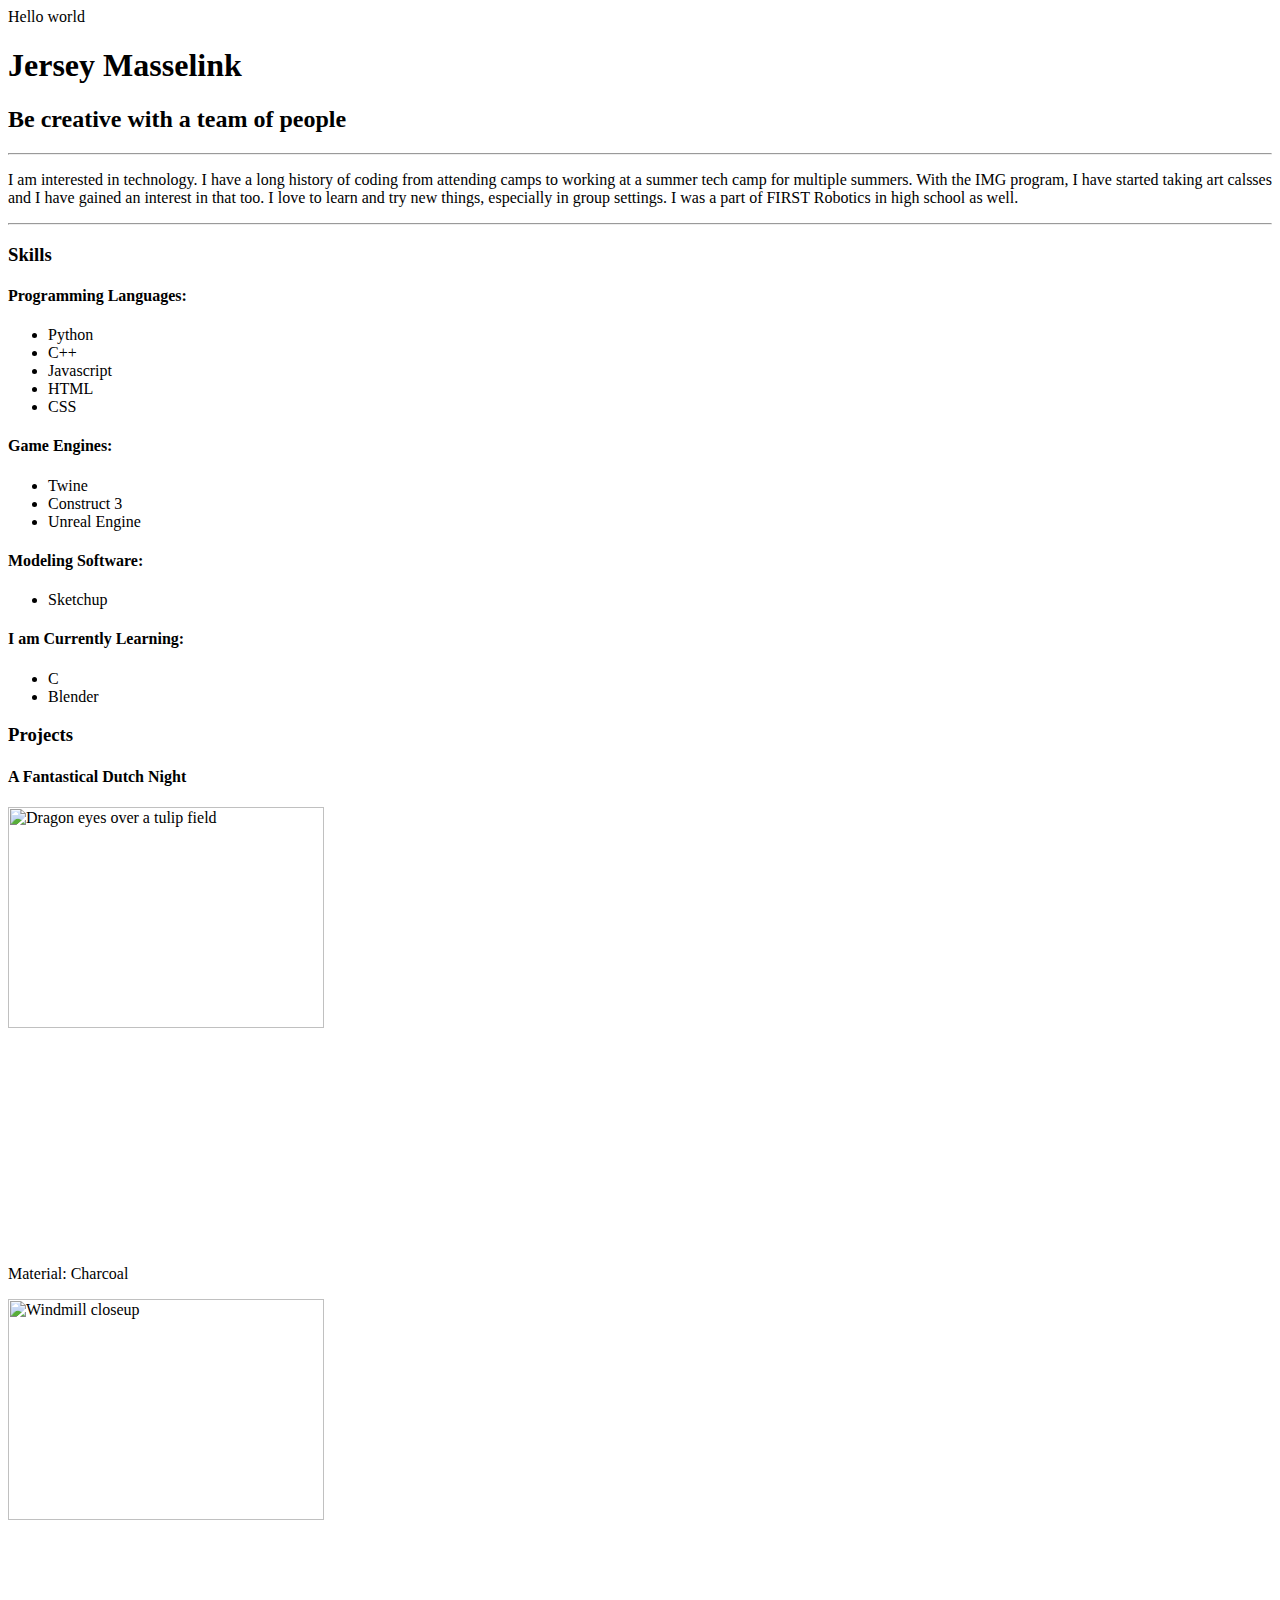
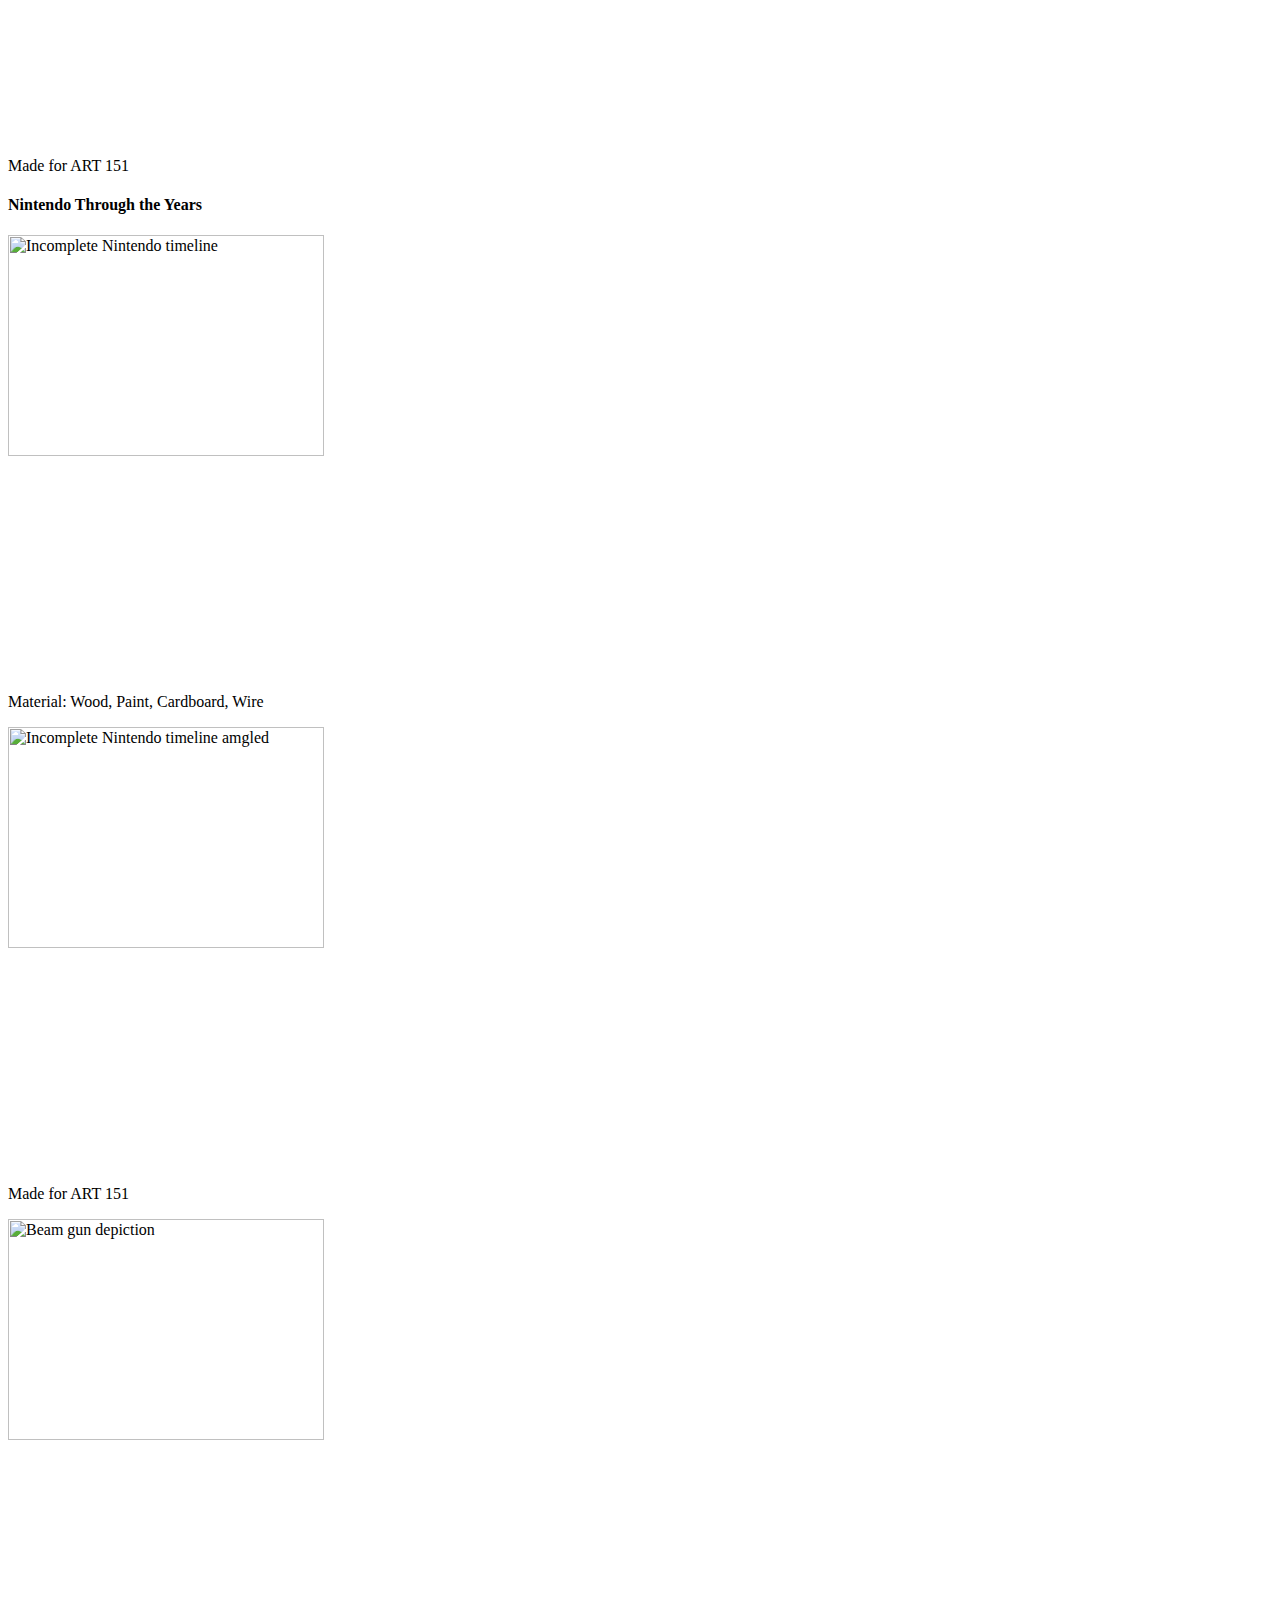
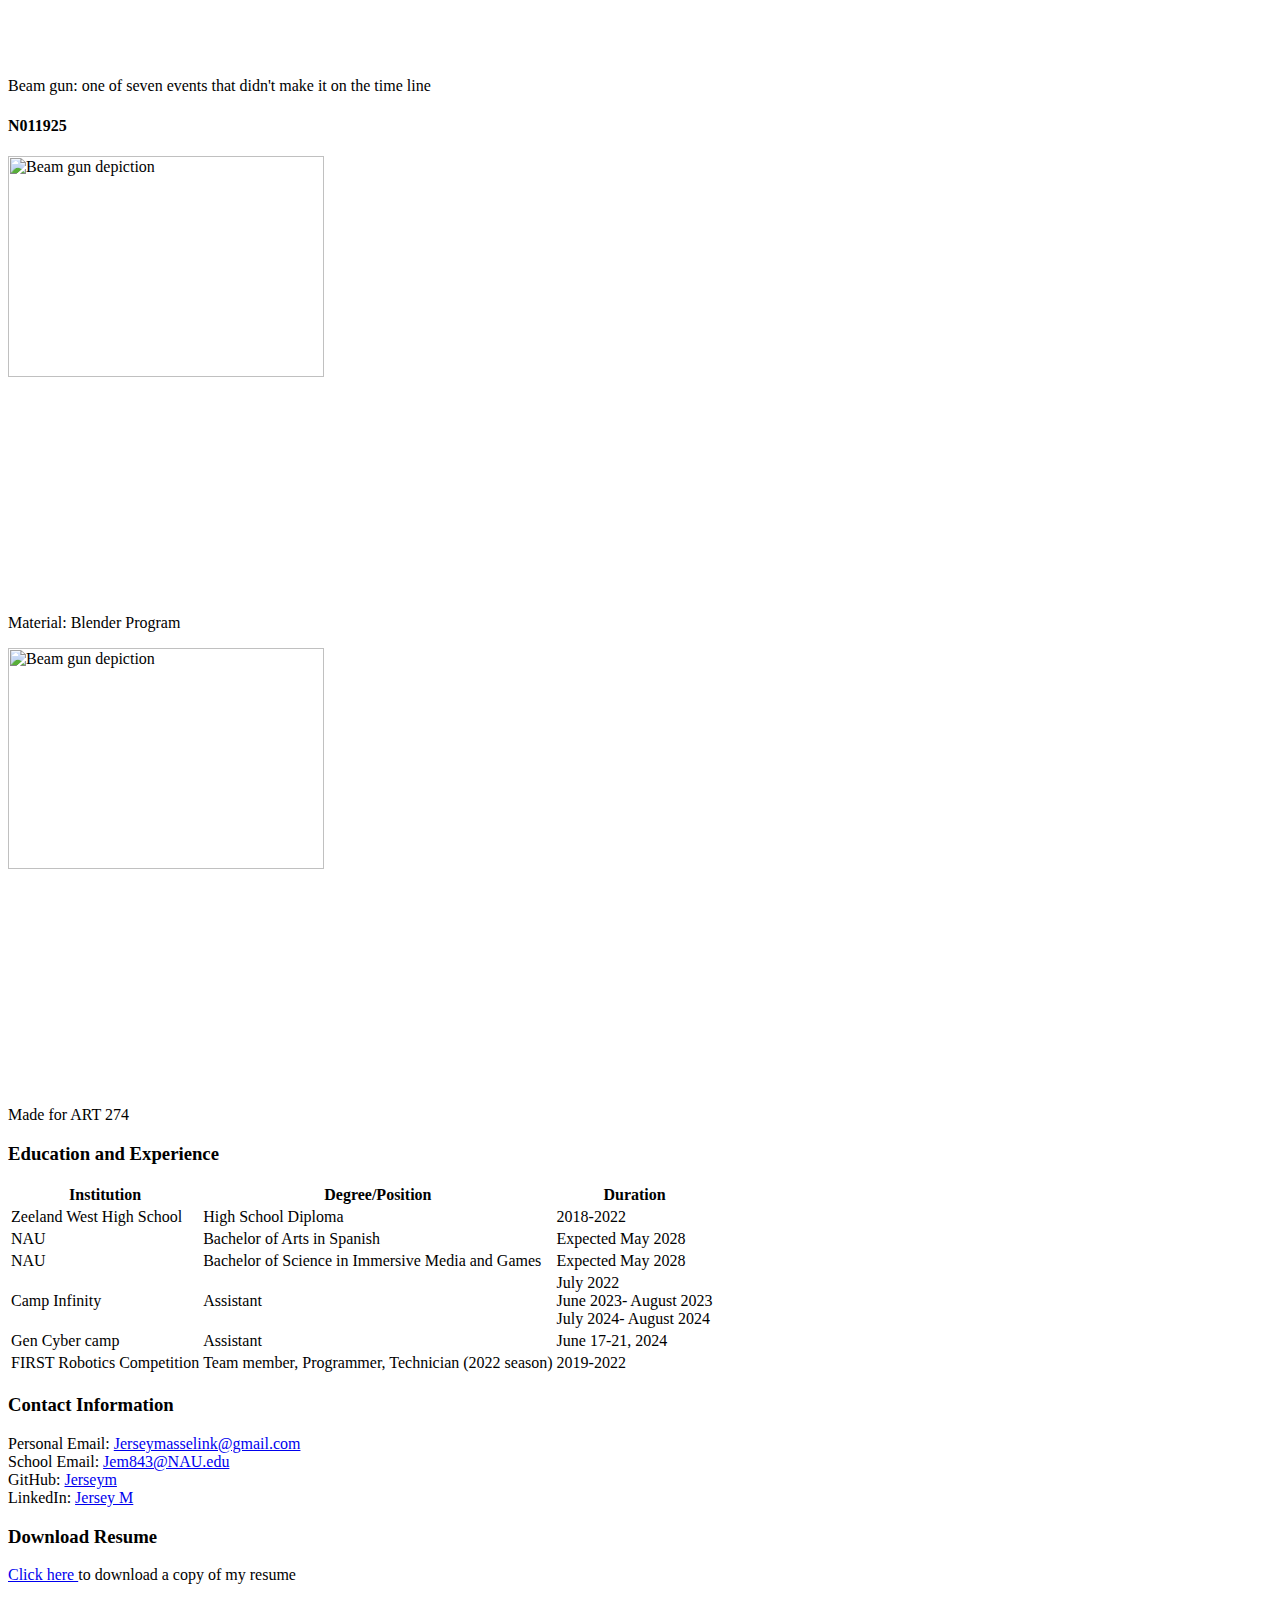
==== index.html @ e3d264aa "Add index.html file" ====
<!--Link to style sheet-->
<link rel="stylesheet" href="Style.css">

<head>
    <!-- Grid 1 -->
    <div class="grid-container">
        <p class="group-1">
            Hello world
        </p>
    </div>
    
    <div>
        <h1>Jersey Masselink</h1>
        <h2>Be creative with a team of people</h2>

        <!-- Horizontal Rule -->
        <hr/>
    </div>

    <p>
        I am interested in technology. I have a long history of coding from attending camps to working at a summer tech camp for multiple summers. With the IMG program, I have started taking art calsses and I have gained an interest in that too. I love to learn and try new things, especially in group settings. I was a part of FIRST Robotics in high school as well. 
    </p>

    <!-- Horizontal Rule -->
    <hr/>
</head>

<body>
    <h3>Skills</h3>
    <p>
            <h4>Programming Languages:</h4>
        <ul>
            <li>
                Python
            </li>
            <li>
                C++
            </li>
            <li>
                Javascript
            </li>
            <li>
                HTML
            </li>
            <li>
                CSS
            </li>
        </ul>
            <h4>Game Engines:</h4>
        <ul>
            <li>
                Twine
            </li>
            <li>
                Construct 3
            </li>
            <li>
                Unreal Engine
            </li>
        </ul>
            <h4>Modeling Software:</h4>
        <ul>
            <li>
                Sketchup
            </li>
        </ul>
            <h4>I am Currently Learning:</h4>
        <ul>
            <li>
                C
            </li>
            <li>
                Blender
            </li>
        </ul>
    </p>

    <h3>Projects</h3>
    <h4>A Fantastical Dutch Night</h4>

    <!-- Show full drawing image -->
    <img src="./media/eot.jpg" alt="Dragon eyes over a tulip field" width="50%" />

    <p>
        Material: Charcoal
    </p>

    <!-- Show close up of windmill -->
    <img src="./media/eot_wm.jpg" alt="Windmill closeup" height="50%" />

    <p>
        Made for ART 151
    </p>

    <h4>Nintendo Through the Years</h4>

    <!-- Show image head on -->
    <img src="./media/ntty.jpg" alt="Incomplete Nintendo timeline" width="50%" />

    <p>
        Material: Wood, Paint, Cardboard, Wire  
    </p>

    <!-- Show image angled -->
    <img src="./media/ntty2.jpg" alt="Incomplete Nintendo timeline amgled" width="50%" />

    <p> 
        Made for ART 151 
    </p>

    <!-- Show image of beam gun -->
    <img src="./media/nttybg.jpg" alt="Beam gun depiction" width="50%" />

    <p> 
        Beam gun: one of seven events that didn't make it on the time line
    </p>

    <h4>N011925</h4>

    <!-- Show image of robot full -->
    <img src="./media/N011925.png" alt="Beam gun depiction" height="50%" />

    <p>
        Material: Blender Program  
    </p>

    <!-- Show image of close up of robot -->
    <img src="./media/N011925Zoom.jpg" alt="Beam gun depiction" width="50%" />

    <p>
        Made for ART 274
    </p>

    <h3>Education and Experience</h3>
    <p>
        <table>
            <thead>
                <tr>
                    <th>
                        Institution
                    </th>
                    <th>
                        Degree/Position
                    </th>
                    <th>
                        Duration
                    </th>
                </tr>
            </thead>
            <tbody>
                <!--Row for high school graduate-->
                <tr>
                    <td>
                        Zeeland West High School
                    </td>
                    <td>
                        High School Diploma
                    </td>
                    <td>
                        2018-2022
                    </td>
                </tr>
                
                <!--Row for working on Spanish Major-->
                <tr>
                    <td>
                        NAU
                    </td>
                    <td>
                        Bachelor of Arts in Spanish
                    </td>
                    <td>
                        Expected May 2028
                    </td>
                </tr>
                
                <!--Row for working on IMG Major-->
                <tr>
                    <td>
                        NAU
                    </td>
                    <td>
                        Bachelor of Science in Immersive Media and Games
                    </td>
                    <td>
                        Expected May 2028
                    </td>
                </tr>

                <!--Row for working at Camp Infinity-->
                <tr>
                    <td>
                        Camp Infinity
                    </td>
                    <td>
                        Assistant
                    </td>
                    <td>
                        July 2022<br/>
                        June 2023- August 2023<br/>
                        July 2024- August 2024
                    </td>
                </tr>

                <!--Row for working at Gen Cyber Camp-->
                <tr>
                    <td>
                        Gen Cyber camp
                    </td>
                    <td>
                        Assistant
                    </td>
                    <td>
                        June 17-21, 2024
                    </td>
                </tr>

                <!--Row for FIRST Robotics-->
                <tr>
                    <td>
                        FIRST Robotics Competition
                    </td>
                    <td>
                        Team member, Programmer, Technician (2022 season)
                    </td>
                    <td>
                        2019-2022
                    </td>
                </tr>


            </tbody>
        </table>
    </p>
</body>

<footer>
    <h3>Contact Information</h3>
    <p>
        Personal Email:
        <a href="mailto:Jerseymasselink@gmail.com ">
            Jerseymasselink@gmail.com  
        </a><br/>

        School Email: 
        <a href="mailto:Jem843@NAU.edu">
            Jem843@NAU.edu
        </a><br/>
        
        GitHub:
        <a href="https://github.com/jerseym">
            Jerseym 
        </a><br/>

        LinkedIn:
        <a href="www.linkedin.com/in/jersey-m-18a514307">
            Jersey M 
        </a><br/> 
    </p>
    
    <!-- Section to download resume -->
    <h3>Download Resume</h3>
    <p>
        <a href="/media/resume.pdf" download>
            Click here
        </a>
        to download a copy of my resume
    </p>
    
</footer>
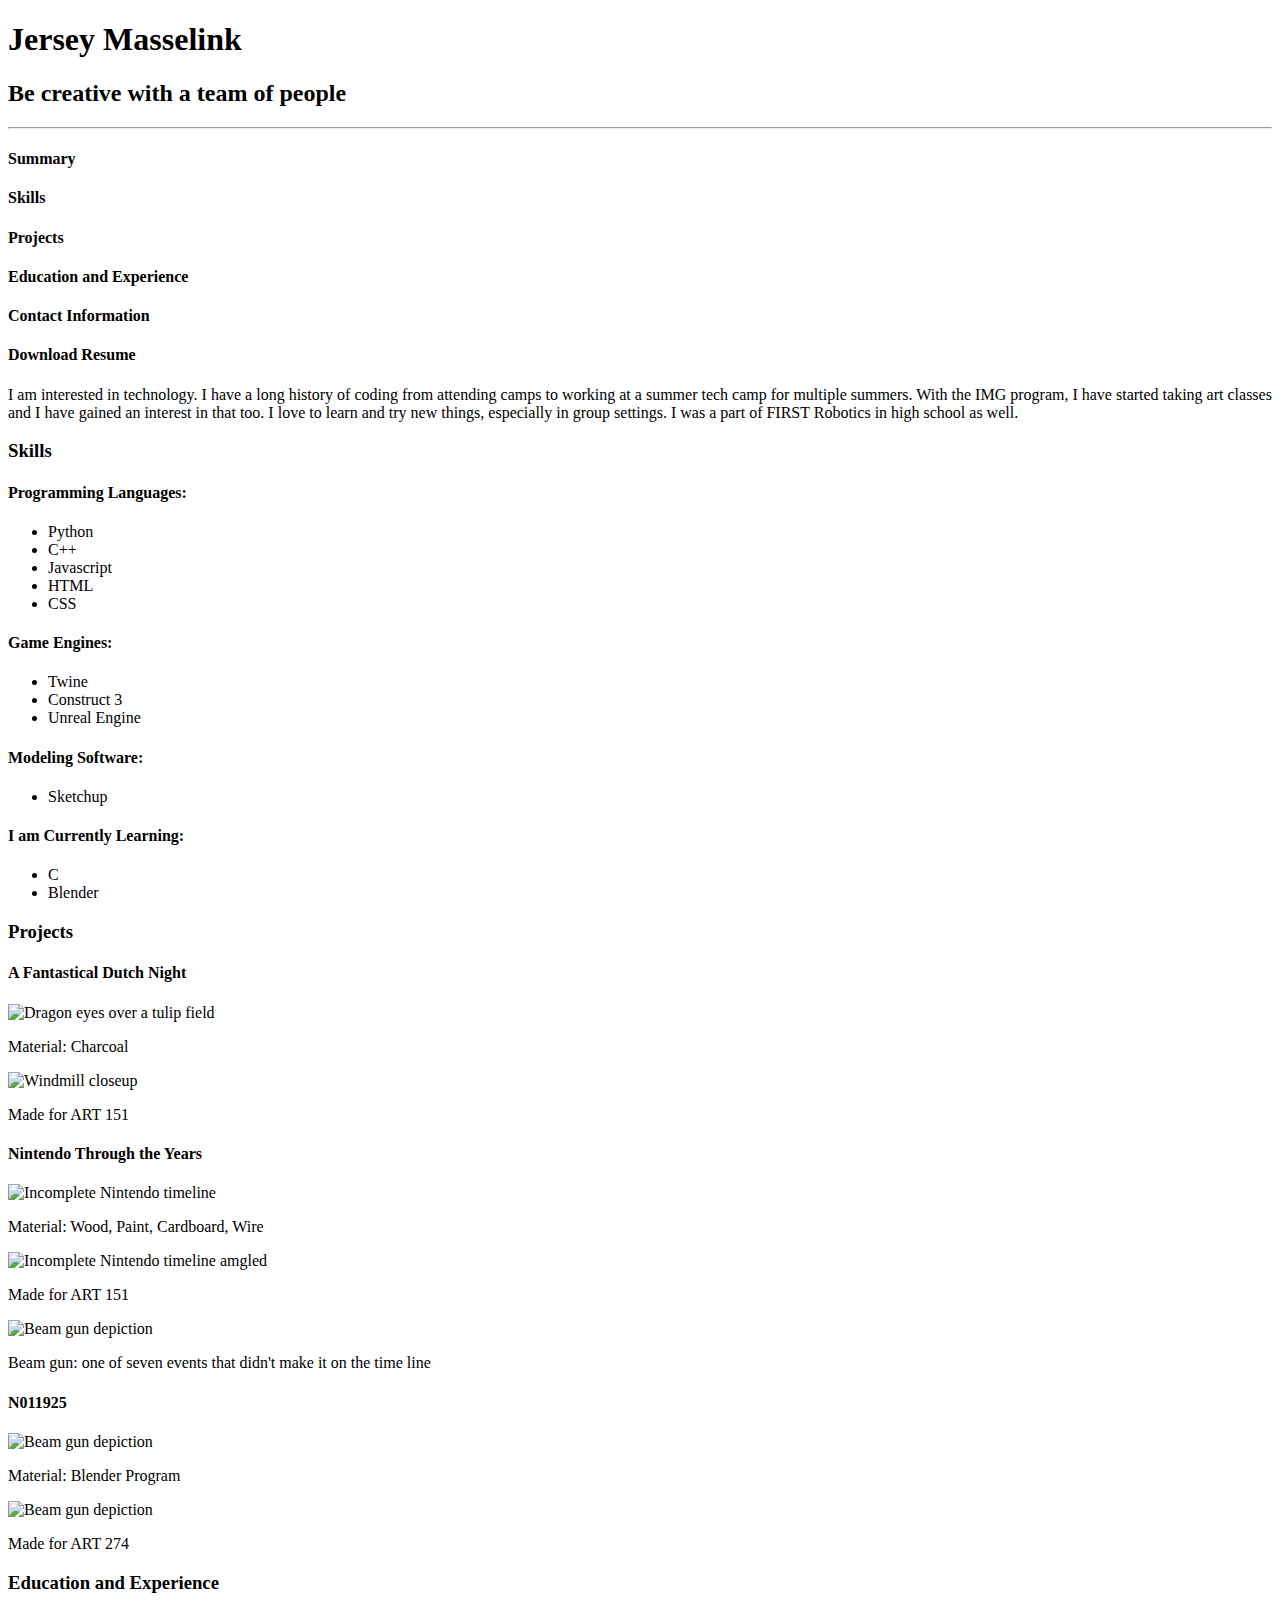
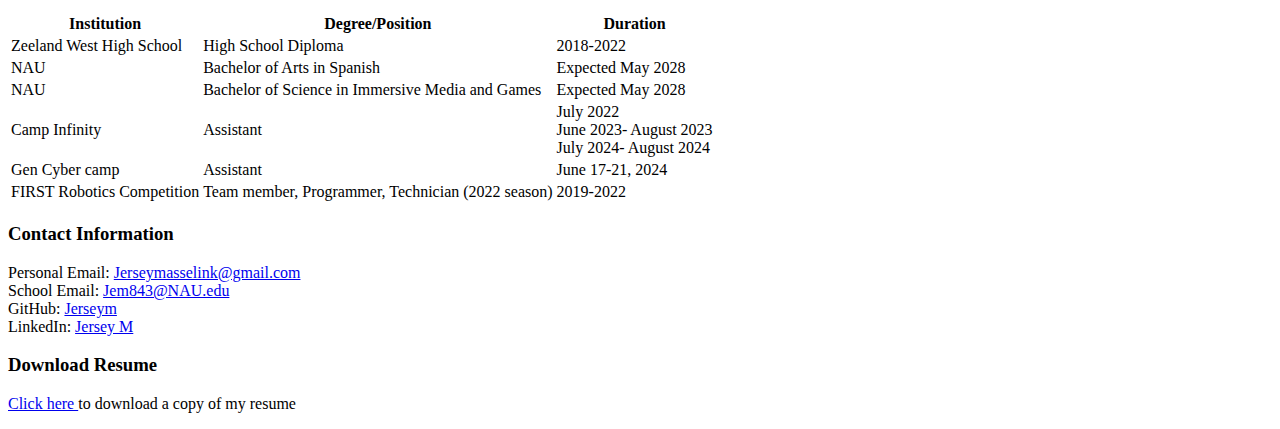
==== commit e9baec6e: "Index file fix" ====
--- a/index.html
+++ b/index.html
@@ -1,241 +1,247 @@
-
-<!--Link to style sheet-->
-<link rel="stylesheet" href="Style.css">
+<!DOCTYPE html>
+<html lang="en">
 
 <head>
-    <!-- Grid 1 -->
-    <div class="grid-container">
-        <p class="group-1">
-            Hello world
-        </p>
-    </div>
-    
-    <div>
+    <!--Link to style sheet-->
+    <link rel="stylesheet" href="Style.css">
+</head>
+<body class="grid-container">
+    <!-- Name and Goal -->
+    <div class="header">
         <h1>Jersey Masselink</h1>
         <h2>Be creative with a team of people</h2>
 
         <!-- Horizontal Rule -->
         <hr/>
     </div>
-
-    <p>
-        I am interested in technology. I have a long history of coding from attending camps to working at a summer tech camp for multiple summers. With the IMG program, I have started taking art calsses and I have gained an interest in that too. I love to learn and try new things, especially in group settings. I was a part of FIRST Robotics in high school as well. 
-    </p>
-
-    <!-- Horizontal Rule -->
-    <hr/>
-</head>
-
-<body>
-    <h3>Skills</h3>
-    <p>
-            <h4>Programming Languages:</h4>
-        <ul>
-            <li>
-                Python
-            </li>
-            <li>
-                C++
-            </li>
-            <li>
-                Javascript
-            </li>
-            <li>
-                HTML
-            </li>
-            <li>
-                CSS
-            </li>
-        </ul>
-            <h4>Game Engines:</h4>
-        <ul>
-            <li>
-                Twine
-            </li>
-            <li>
-                Construct 3
-            </li>
-            <li>
-                Unreal Engine
-            </li>
-        </ul>
-            <h4>Modeling Software:</h4>
-        <ul>
-            <li>
-                Sketchup
-            </li>
-        </ul>
-            <h4>I am Currently Learning:</h4>
-        <ul>
-            <li>
-                C
-            </li>
-            <li>
-                Blender
-            </li>
-        </ul>
-    </p>
-
-    <h3>Projects</h3>
-    <h4>A Fantastical Dutch Night</h4>
-
-    <!-- Show full drawing image -->
-    <img src="./media/eot.jpg" alt="Dragon eyes over a tulip field" width="50%" />
-
-    <p>
-        Material: Charcoal
-    </p>
-
-    <!-- Show close up of windmill -->
-    <img src="./media/eot_wm.jpg" alt="Windmill closeup" height="50%" />
-
-    <p>
-        Made for ART 151
-    </p>
-
-    <h4>Nintendo Through the Years</h4>
-
-    <!-- Show image head on -->
-    <img src="./media/ntty.jpg" alt="Incomplete Nintendo timeline" width="50%" />
-
-    <p>
-        Material: Wood, Paint, Cardboard, Wire  
-    </p>
-
-    <!-- Show image angled -->
-    <img src="./media/ntty2.jpg" alt="Incomplete Nintendo timeline amgled" width="50%" />
-
-    <p> 
-        Made for ART 151 
-    </p>
-
-    <!-- Show image of beam gun -->
-    <img src="./media/nttybg.jpg" alt="Beam gun depiction" width="50%" />
-
-    <p> 
-        Beam gun: one of seven events that didn't make it on the time line
-    </p>
-
-    <h4>N011925</h4>
-
-    <!-- Show image of robot full -->
-    <img src="./media/N011925.png" alt="Beam gun depiction" height="50%" />
-
-    <p>
-        Material: Blender Program  
-    </p>
-
-    <!-- Show image of close up of robot -->
-    <img src="./media/N011925Zoom.jpg" alt="Beam gun depiction" width="50%" />
-
-    <p>
-        Made for ART 274
-    </p>
-
-    <h3>Education and Experience</h3>
-    <p>
-        <table>
-            <thead>
-                <tr>
-                    <th>
-                        Institution
-                    </th>
-                    <th>
-                        Degree/Position
-                    </th>
-                    <th>
-                        Duration
-                    </th>
-                </tr>
-            </thead>
-            <tbody>
-                <!--Row for high school graduate-->
-                <tr>
-                    <td>
-                        Zeeland West High School
-                    </td>
-                    <td>
-                        High School Diploma
-                    </td>
-                    <td>
-                        2018-2022
-                    </td>
-                </tr>
-                
-                <!--Row for working on Spanish Major-->
-                <tr>
-                    <td>
-                        NAU
-                    </td>
-                    <td>
-                        Bachelor of Arts in Spanish
-                    </td>
-                    <td>
-                        Expected May 2028
-                    </td>
-                </tr>
-                
-                <!--Row for working on IMG Major-->
-                <tr>
-                    <td>
-                        NAU
-                    </td>
-                    <td>
-                        Bachelor of Science in Immersive Media and Games
-                    </td>
-                    <td>
-                        Expected May 2028
-                    </td>
-                </tr>
-
-                <!--Row for working at Camp Infinity-->
-                <tr>
-                    <td>
-                        Camp Infinity
-                    </td>
-                    <td>
-                        Assistant
-                    </td>
-                    <td>
-                        July 2022<br/>
-                        June 2023- August 2023<br/>
-                        July 2024- August 2024
-                    </td>
-                </tr>
-
-                <!--Row for working at Gen Cyber Camp-->
-                <tr>
-                    <td>
-                        Gen Cyber camp
-                    </td>
-                    <td>
-                        Assistant
-                    </td>
-                    <td>
-                        June 17-21, 2024
-                    </td>
-                </tr>
-
-                <!--Row for FIRST Robotics-->
-                <tr>
-                    <td>
-                        FIRST Robotics Competition
-                    </td>
-                    <td>
-                        Team member, Programmer, Technician (2022 season)
-                    </td>
-                    <td>
-                        2019-2022
-                    </td>
-                </tr>
-
-
-            </tbody>
-        </table>
-    </p>
+    <!-- Main Content -->
+    <div class="half-grid-container">
+        <!-- Left Navigation -->
+        <div class="lnav">
+            <h4>Summary</h4>
+            <h4>Skills</h4>
+            <h4>Projects</h4>
+            <h4>Education and Experience</h4>
+            <h4>Contact Information</h4>
+            <h4>Download Resume</h4>
+        </div>
+        <!-- Summary -->
+        <p class="rmain">
+            I am interested in technology. I have a long history of coding from attending camps to working at a summer tech camp for multiple summers. With the IMG program, I have started taking art classes and I have gained an interest in that too. I love to learn and try new things, especially in group settings. I was a part of FIRST Robotics in high school as well. 
+        </p>
+        <!-- Main Content -->
+        <div class="main">
+            <h3>Skills</h3>
+            <p>
+                <h4>Programming Languages:</h4>
+                    <ul>
+                        <li class="skill">
+                            Python
+                        </li>
+                        <li class="skill">
+                            C++
+                        </li>
+                        <li class="skill">
+                            Javascript
+                        </li>
+                        <li class="skill">
+                            HTML
+                        </li>
+                        <li class="skill">
+                            CSS
+                        </li>
+                    </ul>
+                <h4>Game Engines:</h4>
+                    <ul>
+                        <li class="skill">
+                            Twine
+                        </li>
+                        <li class="skill">
+                            Construct 3
+                        </li>
+                        <li class="skill">
+                            Unreal Engine
+                        </li>
+                    </ul>
+                <h4>Modeling Software:</h4>
+                    <ul>
+                        <li class="skill">
+                            Sketchup
+                        </li>
+                    </ul>
+                <h4>I am Currently Learning:</h4>
+                    <ul>
+                        <li class="skill">
+                            C
+                        </li>
+                        <li class="skill">
+                            Blender
+                        </li>
+                    </ul>
+            </p>
+            <h3>Projects</h3>
+            <h4>A Fantastical Dutch Night</h4>
+
+            <!-- Show full drawing image -->
+            <img src="./media/eot.jpg" alt="Dragon eyes over a tulip field" width="50%" class="imageleft"/>
+
+            <p>
+                Material: Charcoal
+            </p>
+
+            <!-- Show close up of windmill -->
+            <img src="./media/eot_wm.jpg" alt="Windmill closeup" width="50%" class="imageright" />
+
+            <p>
+                Made for ART 151
+            </p>
+
+            <h4>Nintendo Through the Years</h4>
+
+            <!-- Show image head on -->
+            <img src="./media/ntty.jpg" alt="Incomplete Nintendo timeline" width="50%" class="imageleft" />
+
+            <p>
+                Material: Wood, Paint, Cardboard, Wire  
+            </p>
+
+            <!-- Show image angled -->
+            <img src="./media/ntty2.jpg" alt="Incomplete Nintendo timeline amgled" width="50%" class="imageright"/>
+
+            <p> 
+                Made for ART 151 
+            </p>
+
+            <!-- Show image of beam gun -->
+            <img src="./media/nttybg.jpg" alt="Beam gun depiction" width="50%" class="imageleft" />
+
+            <p> 
+                Beam gun: one of seven events that didn't make it on the time line
+            </p>
+
+            <h4>N011925</h4>
+
+            <!-- Show image of robot full -->
+            <img src="./media/N011925.png" alt="Beam gun depiction" width="50%" class="imagemiddle" />
+
+            <p>
+                Material: Blender Program  
+            </p>
+
+            <!-- Show image of close up of robot -->
+            <img src="./media/N011925Zoom.jpg" alt="Beam gun depiction" width="50%" class="imageright" />
+
+            <p>
+                Made for ART 274
+            </p>
+
+            <h3>Education and Experience</h3>
+            <p>
+                <table>
+                    <thead>
+                        <tr>
+                            <th>
+                                Institution
+                            </th>
+                            <th>
+                                Degree/Position
+                            </th>
+                            <th>
+                                Duration
+                            </th>
+                        </tr>
+                    </thead>
+                    <tbody>
+                        <!--Row for high school graduate-->
+                        <tr>
+                            <td>
+                                Zeeland West High School
+                            </td>
+                            <td>
+                                High School Diploma
+                            </td>
+                            <td>
+                                2018-2022
+                            </td>
+                        </tr>
+                        
+                        <!--Row for working on Spanish Major-->
+                        <tr>
+                            <td>
+                                NAU
+                            </td>
+                            <td>
+                                Bachelor of Arts in Spanish
+                            </td>
+                            <td>
+                                Expected May 2028
+                            </td>
+                        </tr>
+                        
+                        <!--Row for working on IMG Major-->
+                        <tr>
+                            <td>
+                                NAU
+                            </td>
+                            <td>
+                                Bachelor of Science in Immersive Media and Games
+                            </td>
+                            <td>
+                                Expected May 2028
+                            </td>
+                        </tr>
+
+                        <!--Row for working at Camp Infinity-->
+                        <tr>
+                            <td>
+                                Camp Infinity
+                            </td>
+                            <td>
+                                Assistant
+                            </td>
+                            <td>
+                                July 2022<br/>
+                                June 2023- August 2023<br/>
+                                July 2024- August 2024
+                            </td>
+                        </tr>
+
+                        <!--Row for working at Gen Cyber Camp-->
+                        <tr>
+                            <td>
+                                Gen Cyber camp
+                            </td>
+                            <td>
+                                Assistant
+                            </td>
+                            <td>
+                                June 17-21, 2024
+                            </td>
+                        </tr>
+
+                        <!--Row for FIRST Robotics-->
+                        <tr>
+                            <td>
+                                FIRST Robotics Competition
+                            </td>
+                            <td>
+                                Team member, Programmer, Technician (2022 season)
+                            </td>
+                            <td>
+                                2019-2022
+                            </td>
+                        </tr>
+
+
+                    </tbody>
+                </table>
+            </p>
+        </div>
+    </div>
 </body>
-
-<footer>
+<!-- End Content -->
+<footer class="footer">
+    <!-- Contact Info -->
     <h3>Contact Information</h3>
     <p>
         Personal Email:
@@ -262,7 +268,7 @@
     <!-- Section to download resume -->
     <h3>Download Resume</h3>
     <p>
-        <a href="/media/resume.pdf" download>
+        <a  class="download" href="/media/resume.pdf" download>
             Click here
         </a>
         to download a copy of my resume
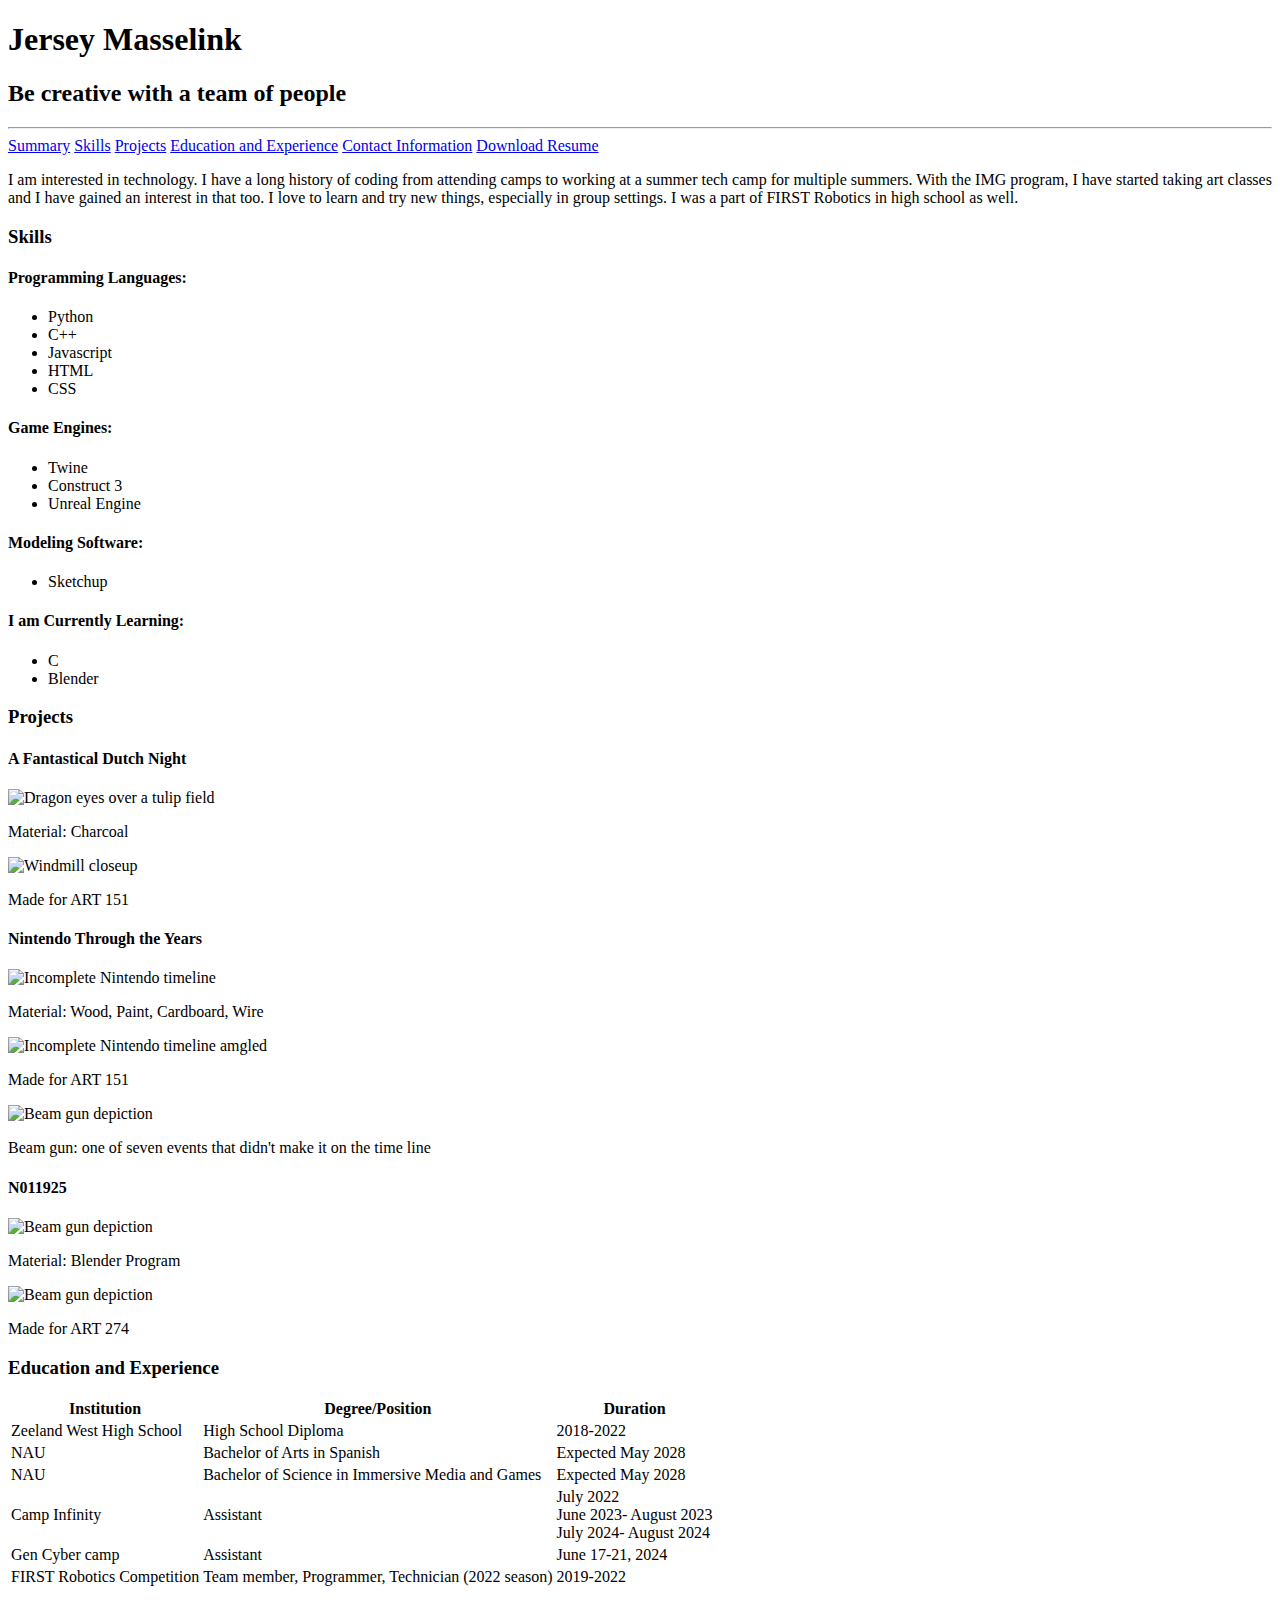
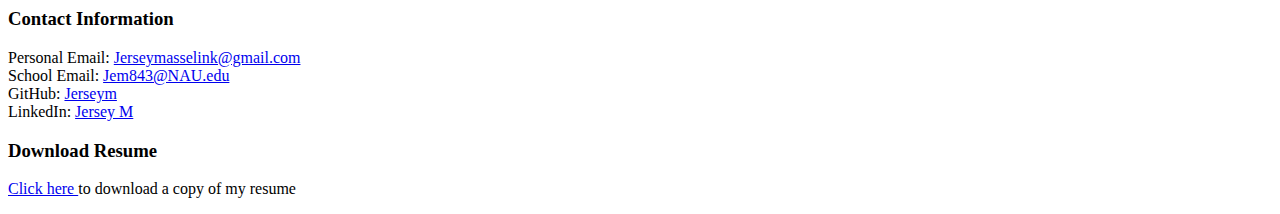
==== commit 02800bbb: "HW 5" ====
--- a/index.html
+++ b/index.html
@@ -16,262 +16,277 @@
     </div>
     <!-- Main Content -->
     <div class="half-grid-container">
-        <!-- Left Navigation -->
-        <div class="lnav">
-            <h4>Summary</h4>
-            <h4>Skills</h4>
-            <h4>Projects</h4>
-            <h4>Education and Experience</h4>
-            <h4>Contact Information</h4>
-            <h4>Download Resume</h4>
+        <!-- flex-box for navigation bar -->
+        <div>
+            <!-- Left Navigation -->
+            <div class="lnav">
+                <a href="#Summary" class="click-link" >Summary</a>
+                <a href="#Skills" class="click-link">Skills</a>
+                <a href="#Projects" class="click-link">Projects</a>
+                <a href="#EducationandExperience" class="click-link">Education and Experience</a>
+                <a href="#ContactInformation" class="click-link">Contact Information</a>
+                <a href="#DownloadResume" class="click-link">Download Resume</a>
+            </div>
         </div>
         <!-- Summary -->
-        <p class="rmain">
-            I am interested in technology. I have a long history of coding from attending camps to working at a summer tech camp for multiple summers. With the IMG program, I have started taking art classes and I have gained an interest in that too. I love to learn and try new things, especially in group settings. I was a part of FIRST Robotics in high school as well. 
-        </p>
+        <div id="Summary">
+            <p class="rmain">
+                I am interested in technology. I have a long history of coding from attending camps to working at a summer tech camp for multiple summers. With the IMG program, I have started taking art classes and I have gained an interest in that too. I love to learn and try new things, especially in group settings. I was a part of FIRST Robotics in high school as well. 
+            </p>
+        </div>
         <!-- Main Content -->
         <div class="main">
-            <h3>Skills</h3>
-            <p>
-                <h4>Programming Languages:</h4>
-                    <ul>
-                        <li class="skill">
-                            Python
-                        </li>
-                        <li class="skill">
-                            C++
-                        </li>
-                        <li class="skill">
-                            Javascript
-                        </li>
-                        <li class="skill">
-                            HTML
-                        </li>
-                        <li class="skill">
-                            CSS
-                        </li>
-                    </ul>
-                <h4>Game Engines:</h4>
-                    <ul>
-                        <li class="skill">
-                            Twine
-                        </li>
-                        <li class="skill">
-                            Construct 3
-                        </li>
-                        <li class="skill">
-                            Unreal Engine
-                        </li>
-                    </ul>
-                <h4>Modeling Software:</h4>
-                    <ul>
-                        <li class="skill">
-                            Sketchup
-                        </li>
-                    </ul>
-                <h4>I am Currently Learning:</h4>
-                    <ul>
-                        <li class="skill">
-                            C
-                        </li>
-                        <li class="skill">
-                            Blender
-                        </li>
-                    </ul>
-            </p>
-            <h3>Projects</h3>
-            <h4>A Fantastical Dutch Night</h4>
-
-            <!-- Show full drawing image -->
-            <img src="./media/eot.jpg" alt="Dragon eyes over a tulip field" width="50%" class="imageleft"/>
-
-            <p>
-                Material: Charcoal
-            </p>
-
-            <!-- Show close up of windmill -->
-            <img src="./media/eot_wm.jpg" alt="Windmill closeup" width="50%" class="imageright" />
-
-            <p>
-                Made for ART 151
-            </p>
-
-            <h4>Nintendo Through the Years</h4>
-
-            <!-- Show image head on -->
-            <img src="./media/ntty.jpg" alt="Incomplete Nintendo timeline" width="50%" class="imageleft" />
-
-            <p>
-                Material: Wood, Paint, Cardboard, Wire  
-            </p>
-
-            <!-- Show image angled -->
-            <img src="./media/ntty2.jpg" alt="Incomplete Nintendo timeline amgled" width="50%" class="imageright"/>
-
-            <p> 
-                Made for ART 151 
-            </p>
-
-            <!-- Show image of beam gun -->
-            <img src="./media/nttybg.jpg" alt="Beam gun depiction" width="50%" class="imageleft" />
-
-            <p> 
-                Beam gun: one of seven events that didn't make it on the time line
-            </p>
-
-            <h4>N011925</h4>
-
-            <!-- Show image of robot full -->
-            <img src="./media/N011925.png" alt="Beam gun depiction" width="50%" class="imagemiddle" />
-
-            <p>
-                Material: Blender Program  
-            </p>
-
-            <!-- Show image of close up of robot -->
-            <img src="./media/N011925Zoom.jpg" alt="Beam gun depiction" width="50%" class="imageright" />
-
-            <p>
-                Made for ART 274
-            </p>
-
-            <h3>Education and Experience</h3>
-            <p>
-                <table>
-                    <thead>
-                        <tr>
-                            <th>
-                                Institution
-                            </th>
-                            <th>
-                                Degree/Position
-                            </th>
-                            <th>
-                                Duration
-                            </th>
-                        </tr>
-                    </thead>
-                    <tbody>
-                        <!--Row for high school graduate-->
-                        <tr>
-                            <td>
-                                Zeeland West High School
-                            </td>
-                            <td>
-                                High School Diploma
-                            </td>
-                            <td>
-                                2018-2022
-                            </td>
-                        </tr>
-                        
-                        <!--Row for working on Spanish Major-->
-                        <tr>
-                            <td>
-                                NAU
-                            </td>
-                            <td>
-                                Bachelor of Arts in Spanish
-                            </td>
-                            <td>
-                                Expected May 2028
-                            </td>
-                        </tr>
-                        
-                        <!--Row for working on IMG Major-->
-                        <tr>
-                            <td>
-                                NAU
-                            </td>
-                            <td>
-                                Bachelor of Science in Immersive Media and Games
-                            </td>
-                            <td>
-                                Expected May 2028
-                            </td>
-                        </tr>
-
-                        <!--Row for working at Camp Infinity-->
-                        <tr>
-                            <td>
-                                Camp Infinity
-                            </td>
-                            <td>
-                                Assistant
-                            </td>
-                            <td>
-                                July 2022<br/>
-                                June 2023- August 2023<br/>
-                                July 2024- August 2024
-                            </td>
-                        </tr>
-
-                        <!--Row for working at Gen Cyber Camp-->
-                        <tr>
-                            <td>
-                                Gen Cyber camp
-                            </td>
-                            <td>
-                                Assistant
-                            </td>
-                            <td>
-                                June 17-21, 2024
-                            </td>
-                        </tr>
-
-                        <!--Row for FIRST Robotics-->
-                        <tr>
-                            <td>
-                                FIRST Robotics Competition
-                            </td>
-                            <td>
-                                Team member, Programmer, Technician (2022 season)
-                            </td>
-                            <td>
-                                2019-2022
-                            </td>
-                        </tr>
-
-
-                    </tbody>
-                </table>
-            </p>
+            <div id="Skills" class="main-contents">
+                <div class="skills">
+                    <h3>Skills</h3>
+                        <h4>Programming Languages:</h4>
+                            <ul>
+                                <div class="specialskill">
+                                    <li class="skill">
+                                        Python
+                                    </li>
+                                </div>
+                                <li class="skill">
+                                    C++
+                                </li>
+                                <li class="skill">
+                                    Javascript
+                                </li>
+                                <li class="skill">
+                                    HTML
+                                </li>
+                                <li class="skill">
+                                    CSS
+                                </li>
+                            </ul>
+                        <h4>Game Engines:</h4>
+                            <ul>
+                                <li class="skill">
+                                    Twine
+                                </li>
+                                <li class="skill">
+                                    Construct 3
+                                </li>
+                                <li class="skill">
+                                    Unreal Engine
+                                </li>
+                            </ul>
+                        <h4>Modeling Software:</h4>
+                            <ul>
+                                <li class="skill">
+                                    Sketchup
+                                </li>
+                            </ul>
+                        <h4>I am Currently Learning:</h4>
+                            <ul>
+                                <li class="skill">
+                                    C
+                                </li>
+                                <li class="skill">
+                                    Blender
+                                </li>
+                            </ul>
+                </div>
+            </div>
+            <div id="Projects" class="main-contents">
+                <div class="projects">
+                    <h3>Projects</h3>
+                    <h4>A Fantastical Dutch Night</h4>
+
+                    <!-- Show full drawing image -->
+                    <img src="./media/eot.jpg" alt="Dragon eyes over a tulip field" width="50%" class="imageleft"/>
+
+                    <p>
+                        Material: Charcoal
+                    </p>
+
+                    <!-- Show close up of windmill -->
+                    <img src="./media/eot_wm.jpg" alt="Windmill closeup" width="50%" class="imageright" />
+
+                    <p>
+                        Made for ART 151
+                    </p>
+
+                    <h4>Nintendo Through the Years</h4>
+
+                    <!-- Show image head on -->
+                    <img src="./media/ntty.jpg" alt="Incomplete Nintendo timeline" width="50%" class="imageleft" />
+
+                    <p>
+                        Material: Wood, Paint, Cardboard, Wire  
+                    </p>
+
+                    <!-- Show image angled -->
+                    <img src="./media/ntty2.jpg" alt="Incomplete Nintendo timeline amgled" width="50%" class="imageright"/>
+
+                    <p> 
+                        Made for ART 151 
+                    </p>
+
+                    <!-- Show image of beam gun -->
+                    <img src="./media/nttybg.jpg" alt="Beam gun depiction" width="50%" class="imageleft" />
+
+                    <p> 
+                        Beam gun: one of seven events that didn't make it on the time line
+                    </p>
+
+                    <h4>N011925</h4>
+
+                    <!-- Show image of robot full -->
+                    <img src="./media/N011925.png" alt="Beam gun depiction" width="50%" class="imagemiddle" />
+
+                    <p>
+                        Material: Blender Program  
+                    </p>
+
+                    <!-- Show image of close up of robot -->
+                    <img src="./media/N011925Zoom.jpg" alt="Beam gun depiction" width="50%" class="imageright" />
+
+                    <p>
+                        Made for ART 274
+                    </p>
+                </div>
+            </div>
+            <div id="EducationandExperience" class="main-contents">
+                <h3>Education and Experience</h3>
+                <p>
+                    <table>
+                        <thead>
+                            <tr>
+                                <th>
+                                    Institution
+                                </th>
+                                <th>
+                                    Degree/Position
+                                </th>
+                                <th>
+                                    Duration
+                                </th>
+                            </tr>
+                        </thead>
+                        <tbody>
+                            <!--Row for high school graduate-->
+                            <tr>
+                                <td>
+                                    Zeeland West High School
+                                </td>
+                                <td>
+                                    High School Diploma
+                                </td>
+                                <td>
+                                    2018-2022
+                                </td>
+                            </tr>
+                            
+                            <!--Row for working on Spanish Major-->
+                            <tr>
+                                <td>
+                                    NAU
+                                </td>
+                                <td>
+                                    Bachelor of Arts in Spanish
+                                </td>
+                                <td>
+                                    Expected May 2028
+                                </td>
+                            </tr>
+                            
+                            <!--Row for working on IMG Major-->
+                            <tr>
+                                <td>
+                                    NAU
+                                </td>
+                                <td>
+                                    Bachelor of Science in Immersive Media and Games
+                                </td>
+                                <td>
+                                    Expected May 2028
+                                </td>
+                            </tr>
+
+                            <!--Row for working at Camp Infinity-->
+                            <tr>
+                                <td>
+                                    Camp Infinity
+                                </td>
+                                <td>
+                                    Assistant
+                                </td>
+                                <td>
+                                    July 2022<br/>
+                                    June 2023- August 2023<br/>
+                                    July 2024- August 2024
+                                </td>
+                            </tr>
+
+                            <!--Row for working at Gen Cyber Camp-->
+                            <tr>
+                                <td>
+                                    Gen Cyber camp
+                                </td>
+                                <td>
+                                    Assistant
+                                </td>
+                                <td>
+                                    June 17-21, 2024
+                                </td>
+                            </tr>
+
+                            <!--Row for FIRST Robotics-->
+                            <tr>
+                                <td>
+                                    FIRST Robotics Competition
+                                </td>
+                                <td>
+                                    Team member, Programmer, Technician (2022 season)
+                                </td>
+                                <td>
+                                    2019-2022
+                                </td>
+                            </tr>
+                        </tbody>
+                    </table>
+                </p>
+            </div>
         </div>
     </div>
 </body>
 <!-- End Content -->
 <footer class="footer">
     <!-- Contact Info -->
-    <h3>Contact Information</h3>
-    <p>
-        Personal Email:
-        <a href="mailto:Jerseymasselink@gmail.com ">
-            Jerseymasselink@gmail.com  
-        </a><br/>
-
-        School Email: 
-        <a href="mailto:Jem843@NAU.edu">
-            Jem843@NAU.edu
-        </a><br/>
-        
-        GitHub:
-        <a href="https://github.com/jerseym">
-            Jerseym 
-        </a><br/>
-
-        LinkedIn:
-        <a href="www.linkedin.com/in/jersey-m-18a514307">
-            Jersey M 
-        </a><br/> 
-    </p>
+    <div id="ContactInformation">
+        <h3>Contact Information</h3>
+        <p>
+            Personal Email:
+            <a href="mailto:Jerseymasselink@gmail.com ">
+                Jerseymasselink@gmail.com  
+            </a><br/>
+
+            School Email: 
+            <a href="mailto:Jem843@NAU.edu">
+                Jem843@NAU.edu
+            </a><br/>
+            
+            GitHub:
+            <a href="https://github.com/jerseym">
+                Jerseym 
+            </a><br/>
+
+            LinkedIn:
+            <a href="www.linkedin.com/in/jersey-m-18a514307">
+                Jersey M 
+            </a><br/> 
+        </p>
+    </div>
     
     <!-- Section to download resume -->
-    <h3>Download Resume</h3>
-    <p>
-        <a  class="download" href="/media/resume.pdf" download>
-            Click here
-        </a>
-        to download a copy of my resume
-    </p>
-    
+    <div id="DownloadResume">
+        <h3>Download Resume</h3>
+        <p>
+            <a  class="download" href="/media/resume.pdf" download>
+                Click here
+            </a>
+            to download a copy of my resume
+        </p>
+    </div>
 </footer>
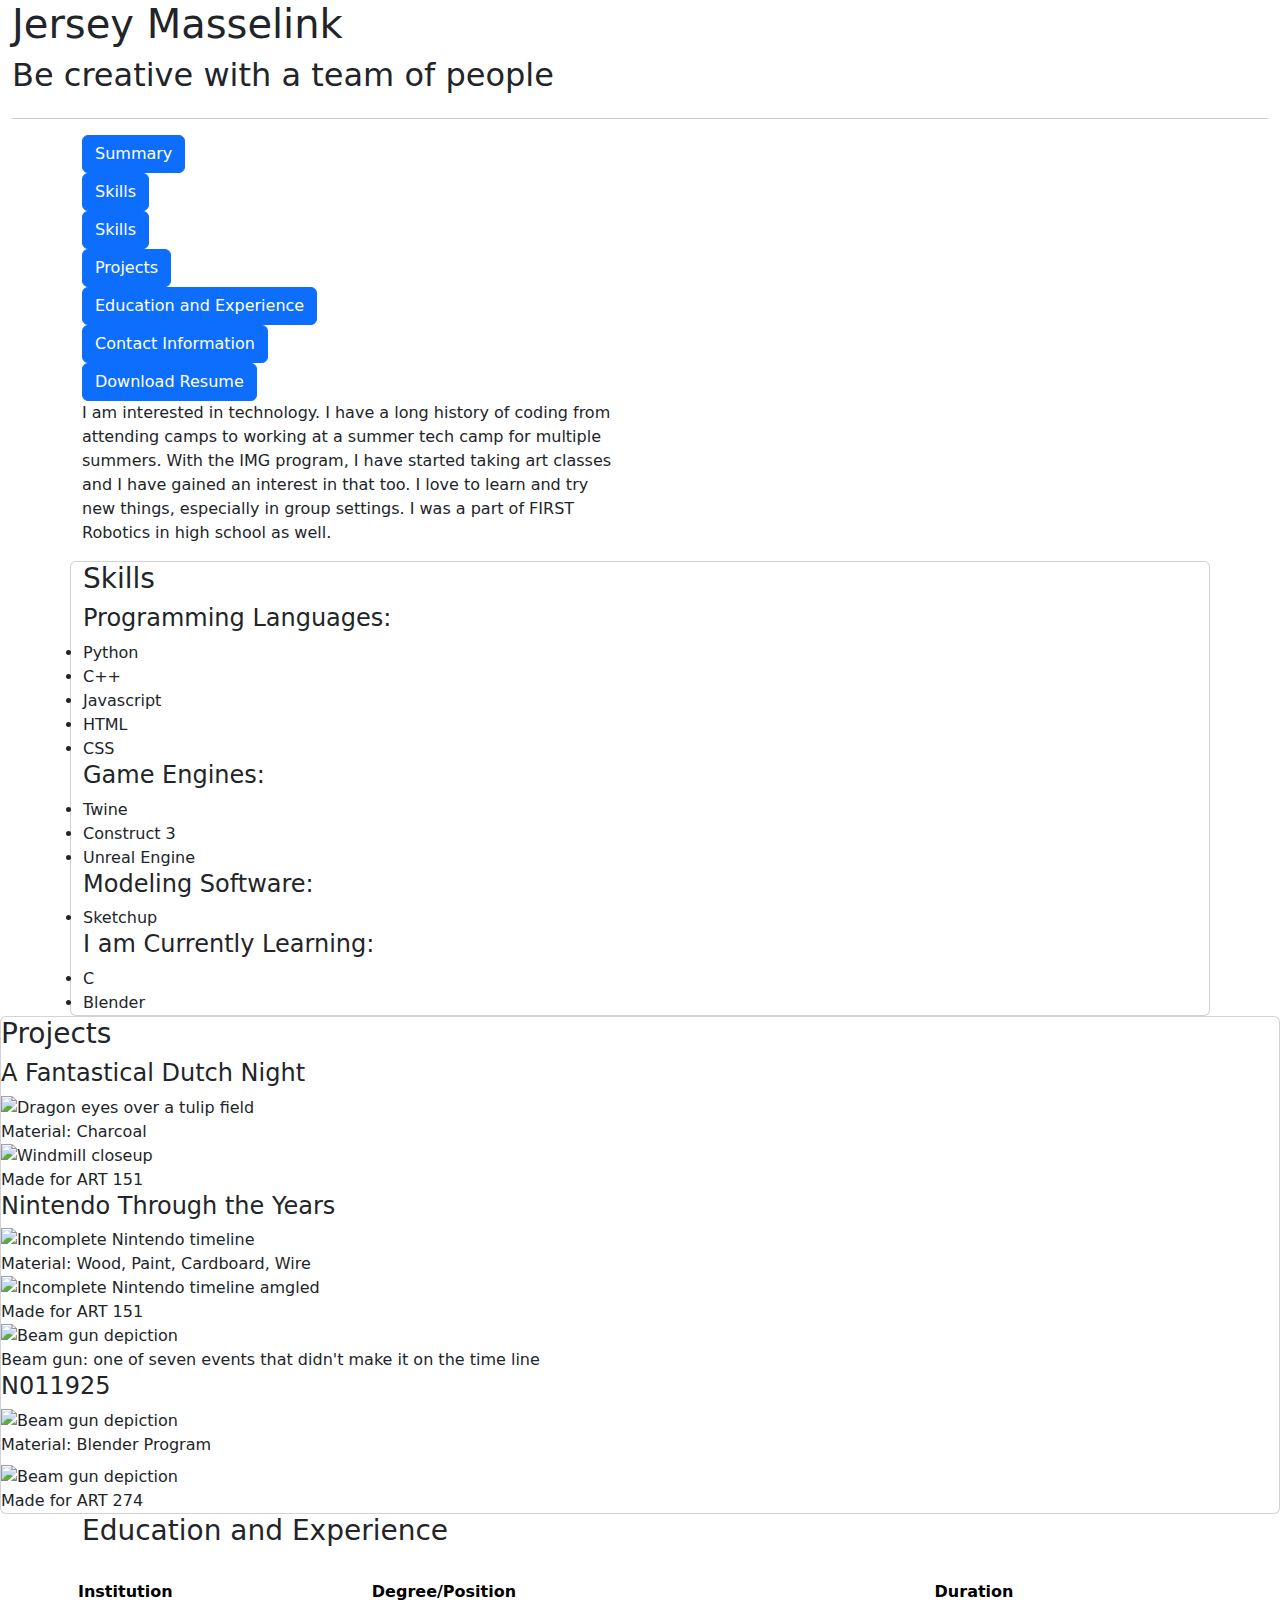
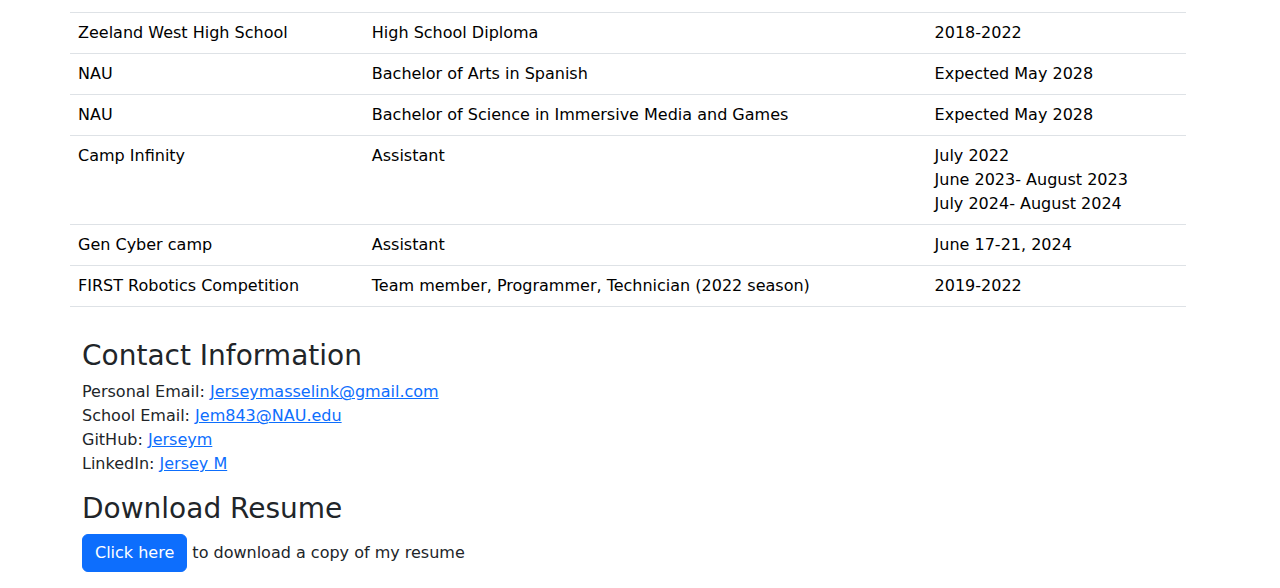
==== commit 08d83806: "HW 6" ====
--- a/index.html
+++ b/index.html
@@ -2,14 +2,37 @@
 <html lang="en">
 
 <head>
+    <!-- karla font -->
+    <link rel="preconnect" href="https://fonts.googleapis.com">
+    <link rel="preconnect" href="https://fonts.gstatic.com" crossorigin>
+    <link href="https://fonts.googleapis.com/css2?family=Karla:ital,wght@0,200..800;1,200..800&display=swap" rel="stylesheet">
+    <!-- roboto font -->
+    <link rel="preconnect" href="https://fonts.googleapis.com">
+    <link rel="preconnect" href="https://fonts.gstatic.com" crossorigin>
+    <link href="https://fonts.googleapis.com/css2?family=Roboto:ital,wght@0,100..900;1,100..900&display=swap" rel="stylesheet">
     <!--Link to style sheet-->
     <link rel="stylesheet" href="Style.css">
+    <!-- Link to Bootstrap -->
+    <link rel="stylesheet" href="https://cdn.jsdelivr.net/npm/bootstrap@5.3.0/dist/css/bootstrap.min.css">
+
 </head>
-<body class="grid-container">
+<body class="grid-container karla-custom">
     <!-- Name and Goal -->
-    <div class="header">
-        <h1>Jersey Masselink</h1>
-        <h2>Be creative with a team of people</h2>
+    <div class="header container-fluid gradient roboto-custom">
+        <!-- row one -->
+        <div class="row">
+            <!-- centered column wise -->
+            <div class="col-12">
+                <h1>Jersey Masselink</h1>
+            </div>
+        </div>
+        <!-- row two -->
+        <div class="row">
+            <!-- centered column wise -->
+            <div class="col-12">
+                <h2>Be creative with a team of people</h2>
+            </div>
+        </div>
 
         <!-- Horizontal Rule -->
         <hr/>
@@ -19,28 +42,45 @@
         <!-- flex-box for navigation bar -->
         <div>
             <!-- Left Navigation -->
-            <div class="lnav">
-                <a href="#Summary" class="click-link" >Summary</a>
-                <a href="#Skills" class="click-link">Skills</a>
-                <a href="#Projects" class="click-link">Projects</a>
-                <a href="#EducationandExperience" class="click-link">Education and Experience</a>
-                <a href="#ContactInformation" class="click-link">Contact Information</a>
-                <a href="#DownloadResume" class="click-link">Download Resume</a>
+            <div class="lnav container">
+                <div class="nav-item">
+                    <a href="#Summary" class="btn btn-primary" role="button">Summary</a>
+                </div>
+                <div class="nav-item">
+                    <a href="#Skills" class="btn btn-primary" role="button">Skills</a>
+                </div>
+                <div class="nav-item dropdown">
+                    <a href="#Skills" class="btn btn-primary" role="button">Skills</a>
+                <div class="nav-item">
+                    <a href="#Projects" class="btn btn-primary" role="button">Projects</a>
+                </div>
+                <div class="nav-item">
+                    <a href="#EducationandExperience" class="btn btn-primary" role="button">Education and Experience</a>
+                </div>
+                <div class="nav-item">
+                    <a href="#ContactInformation" class="btn btn-primary" role="button">Contact Information</a>
+                </div>
+                <div class="nav-item">
+                    <a href="#DownloadResume" class="btn btn-primary" role="button">Download Resume</a>
+                </div>
             </div>
         </div>
         <!-- Summary -->
-        <div id="Summary">
-            <p class="rmain">
-                I am interested in technology. I have a long history of coding from attending camps to working at a summer tech camp for multiple summers. With the IMG program, I have started taking art classes and I have gained an interest in that too. I love to learn and try new things, especially in group settings. I was a part of FIRST Robotics in high school as well. 
-            </p>
+        <div id="Summary" class="container">
+            <div class="row col-6">
+                <p class="rmain">
+                    I am interested in technology. I have a long history of coding from attending camps to working at a summer tech camp for multiple summers. With the IMG program, I have started taking art classes and I have gained an interest in that too. I love to learn and try new things, especially in group settings. I was a part of FIRST Robotics in high school as well. 
+                </p>
+            </div>
         </div>
         <!-- Main Content -->
         <div class="main">
-            <div id="Skills" class="main-contents">
+            <div id="Skills" class="main-contents container card">
                 <div class="skills">
-                    <h3>Skills</h3>
-                        <h4>Programming Languages:</h4>
-                            <ul>
+                    <div class="row col-12">
+                        <h3>Skills</h3>
+                        <h4 class="card-title">Programming Languages:</h4>
+                            <ul class="card-text">
                                 <div class="specialskill">
                                     <li class="skill">
                                         Python
@@ -59,8 +99,10 @@
                                     CSS
                                 </li>
                             </ul>
-                        <h4>Game Engines:</h4>
-                            <ul>
+                    </div>
+                    <div class="row col-12">
+                        <h4 class="card-title">Game Engines:</h4>
+                            <ul class="card-text">
                                 <li class="skill">
                                     Twine
                                 </li>
@@ -71,14 +113,18 @@
                                     Unreal Engine
                                 </li>
                             </ul>
-                        <h4>Modeling Software:</h4>
-                            <ul>
+                    </div>
+                    <div class="row col-12">
+                        <h4 class="card-title">Modeling Software:</h4>
+                            <ul class="card-text">
                                 <li class="skill">
                                     Sketchup
                                 </li>
                             </ul>
-                        <h4>I am Currently Learning:</h4>
-                            <ul>
+                    </div>
+                    <div class="row col-12">
+                        <h4 class="card-title">I am Currently Learning:</h4>
+                            <ul class="card-text">
                                 <li class="skill">
                                     C
                                 </li>
@@ -86,80 +132,94 @@
                                     Blender
                                 </li>
                             </ul>
+                    </div>
                 </div>
             </div>
             <div id="Projects" class="main-contents">
-                <div class="projects">
+                <div class="projects card">
                     <h3>Projects</h3>
-                    <h4>A Fantastical Dutch Night</h4>
-
-                    <!-- Show full drawing image -->
-                    <img src="./media/eot.jpg" alt="Dragon eyes over a tulip field" width="50%" class="imageleft"/>
-
-                    <p>
-                        Material: Charcoal
-                    </p>
-
-                    <!-- Show close up of windmill -->
-                    <img src="./media/eot_wm.jpg" alt="Windmill closeup" width="50%" class="imageright" />
-
-                    <p>
-                        Made for ART 151
-                    </p>
-
-                    <h4>Nintendo Through the Years</h4>
-
-                    <!-- Show image head on -->
-                    <img src="./media/ntty.jpg" alt="Incomplete Nintendo timeline" width="50%" class="imageleft" />
-
-                    <p>
-                        Material: Wood, Paint, Cardboard, Wire  
-                    </p>
-
-                    <!-- Show image angled -->
-                    <img src="./media/ntty2.jpg" alt="Incomplete Nintendo timeline amgled" width="50%" class="imageright"/>
-
-                    <p> 
-                        Made for ART 151 
-                    </p>
-
-                    <!-- Show image of beam gun -->
-                    <img src="./media/nttybg.jpg" alt="Beam gun depiction" width="50%" class="imageleft" />
-
-                    <p> 
-                        Beam gun: one of seven events that didn't make it on the time line
-                    </p>
-
-                    <h4>N011925</h4>
-
-                    <!-- Show image of robot full -->
-                    <img src="./media/N011925.png" alt="Beam gun depiction" width="50%" class="imagemiddle" />
-
-                    <p>
-                        Material: Blender Program  
-                    </p>
-
-                    <!-- Show image of close up of robot -->
-                    <img src="./media/N011925Zoom.jpg" alt="Beam gun depiction" width="50%" class="imageright" />
-
-                    <p>
-                        Made for ART 274
-                    </p>
-                </div>
-            </div>
-            <div id="EducationandExperience" class="main-contents">
-                <h3>Education and Experience</h3>
+                    <div class="row col-12">
+                        <h4 class="card-title">A Fantastical Dutch Night</h4>
+
+                        <!-- Show full drawing image -->
+                        <img src="./media/eot.jpg" alt="Dragon eyes over a tulip field" width="50%" class="card-img-top"/>
+                        <p class="card-text">
+                            Material: Charcoal
+                        </p>
+                    </div>
+
+                    <div class="row col-12">
+                        <!-- Show close up of windmill -->
+                        <img src="./media/eot_wm.jpg" alt="Windmill closeup" width="50%" class="card-img-top" />
+
+                        <p class="card-text">
+                            Made for ART 151
+                        </p>
+
+                        
+                    </div>
+                    <div class="row col-12">
+                        <h4 class="card-title">Nintendo Through the Years</h4>
+                        <!-- Show image head on -->
+                        <img src="./media/ntty.jpg" alt="Incomplete Nintendo timeline" width="50%" class="card-img-top" />
+
+                        <p class="card-text">
+                            Material: Wood, Paint, Cardboard, Wire  
+                        </p>
+                    </div>
+
+                    <div class="row col-12">
+                        <!-- Show image angled -->
+                        <img src="./media/ntty2.jpg" alt="Incomplete Nintendo timeline amgled" width="50%" class="card-img-top"/>
+
+                        <p class="card-text"> 
+                            Made for ART 151 
+                        </p>
+                    </div>
+
+                    <div class="row col-12">
+                        <!-- Show image of beam gun -->
+                        <img src="./media/nttybg.jpg" alt="Beam gun depiction" width="50%" class="card-img-top" />
+
+                        <p class="card-text"> 
+                            Beam gun: one of seven events that didn't make it on the time line
+                        </p>
+                    </div>
+                    <div class="row col-12 card-title">
+                        <h4 class="card-title">N011925</h4>
+
+                        <!-- Show image of robot full -->
+                        <img src="./media/N011925.png" alt="Beam gun depiction" width="50%" class="card-img-top" />
+
+                        <p class="card-text">
+                            Material: Blender Program  
+                        </p>
+                    </div>
+
+                    <div class="row col-12">
+                        <!-- Show image of close up of robot -->
+                        <img src="./media/N011925Zoom.jpg" alt="Beam gun depiction" width="50%" class="card-img-top" />
+
+                        <p class="card-text">
+                            Made for ART 274
+                        </p>
+                    </div>
+                </div>
+            </div>
+            <div id="EducationandExperience" class="main-contents container">
+            <h3>Education and Experience</h3>
+            <div class="row col-12">
                 <p>
-                    <table>
+                    <table class="table">
                         <thead>
                             <tr>
-                                <th>
+                                <th scope="col">
                                     Institution
                                 </th>
-                                <th>
+                                <th scope="col">
                                     Degree/Position
                                 </th>
-                                <th>
+                                <th scope="col">
                                     Duration
                                 </th>
                             </tr>
@@ -167,7 +227,7 @@
                         <tbody>
                             <!--Row for high school graduate-->
                             <tr>
-                                <td>
+                                <td scope="row">
                                     Zeeland West High School
                                 </td>
                                 <td>
@@ -180,7 +240,7 @@
                             
                             <!--Row for working on Spanish Major-->
                             <tr>
-                                <td>
+                                <td scope="row">
                                     NAU
                                 </td>
                                 <td>
@@ -193,7 +253,7 @@
                             
                             <!--Row for working on IMG Major-->
                             <tr>
-                                <td>
+                                <td scope="row">
                                     NAU
                                 </td>
                                 <td>
@@ -206,7 +266,7 @@
 
                             <!--Row for working at Camp Infinity-->
                             <tr>
-                                <td>
+                                <td scope="row">
                                     Camp Infinity
                                 </td>
                                 <td>
@@ -221,7 +281,7 @@
 
                             <!--Row for working at Gen Cyber Camp-->
                             <tr>
-                                <td>
+                                <td scope="row">
                                     Gen Cyber camp
                                 </td>
                                 <td>
@@ -234,7 +294,7 @@
 
                             <!--Row for FIRST Robotics-->
                             <tr>
-                                <td>
+                                <td scope="row">
                                     FIRST Robotics Competition
                                 </td>
                                 <td>
@@ -252,41 +312,43 @@
     </div>
 </body>
 <!-- End Content -->
-<footer class="footer">
+<footer class="footer gradient">
     <!-- Contact Info -->
-    <div id="ContactInformation">
-        <h3>Contact Information</h3>
-        <p>
-            Personal Email:
-            <a href="mailto:Jerseymasselink@gmail.com ">
-                Jerseymasselink@gmail.com  
-            </a><br/>
-
-            School Email: 
-            <a href="mailto:Jem843@NAU.edu">
-                Jem843@NAU.edu
-            </a><br/>
-            
-            GitHub:
-            <a href="https://github.com/jerseym">
-                Jerseym 
-            </a><br/>
-
-            LinkedIn:
-            <a href="www.linkedin.com/in/jersey-m-18a514307">
-                Jersey M 
-            </a><br/> 
-        </p>
+    <div id="ContactInformation" class="container">
+        <div class="row col-12">
+            <h3>Contact Information</h3>
+            <p>
+                Personal Email:
+                <a href="mailto:Jerseymasselink@gmail.com ">
+                    Jerseymasselink@gmail.com  
+                </a><br/>
+
+                School Email: 
+                <a href="mailto:Jem843@NAU.edu">
+                    Jem843@NAU.edu
+                </a><br/>
+                
+                GitHub:
+                <a href="https://github.com/jerseym">
+                    Jerseym 
+                </a><br/>
+
+                LinkedIn:
+                <a href="www.linkedin.com/in/jersey-m-18a514307">
+                    Jersey M 
+                </a><br/> 
+            </p>
+        </div>
     </div>
     
     <!-- Section to download resume -->
-    <div id="DownloadResume">
-        <h3>Download Resume</h3>
-        <p>
-            <a  class="download" href="/media/resume.pdf" download>
-                Click here
-            </a>
-            to download a copy of my resume
-        </p>
+    <div id="DownloadResume" class="container">
+        <div class="row col-12">
+            <h3>Download Resume</h3>
+            <p>
+                <a class="btn btn-primary" href="/media/resume.pdf" role="button">Click here</a>
+                to download a copy of my resume
+            </p>
+        </div>
     </div>
 </footer>
